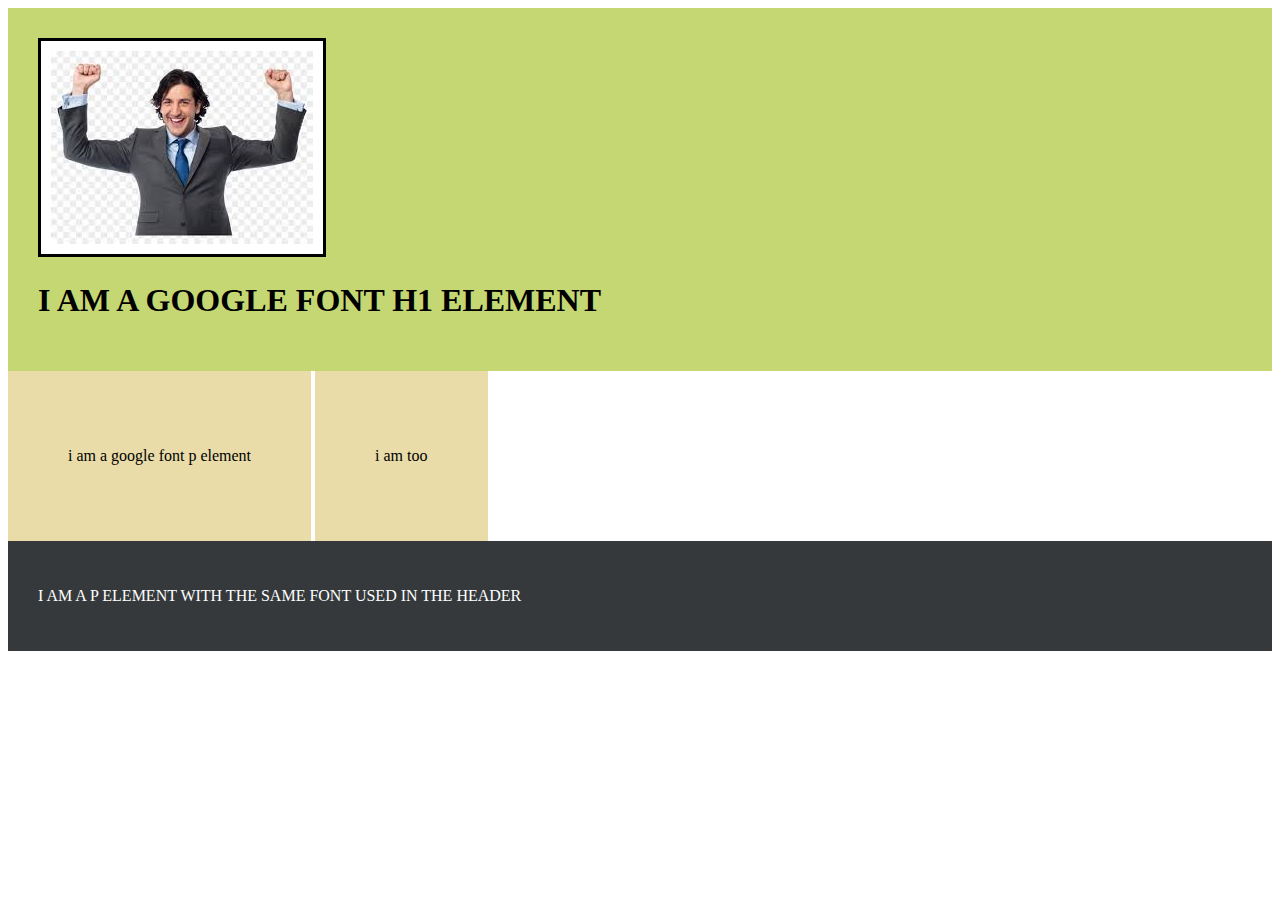
==== brownka1/index.html @ 5933dbce "html in class work" ====
<!DOCTYPE HTML>
<header lang="en">
  
<head>
  <meta charset="utf-8">
  <meta name="viewport" content="width=device-width, initial-scale-1, shrink-to-fit=no">
  <title>This appears in the browser tab</title>
  <link href="css/styles.css" rel="stylesheet">
  <link rel="preconnect" href="https://fonts.googleapis.com">
  <link rel="preconnect" href="https://fonts.gstatic.com" crossorigin>
  <link href="https://fonts.googleapis.com/css2?family=Oswald:wght@200..700&display=swap" rel="stylesheet">
  <link rel="preconnect" href="https://fonts.googleapis.com">
  <link rel="preconnect" href="https://fonts.gstatic.com" crossorigin>
  <link href="https://fonts.googleapis.com/css2?family=Inria+Sans:ital,wght@0,300;0,400;0,700;1,300;1,400;1,700&display=swap" rel="stylesheet">
</head>

<div class="header">
  <img src="img/yayman.jpg" alt="man cheering">
  <h1>I AM A GOOGLE FONT H1 ELEMENT</h1>
</div>

<body></body>

<div class="main">
  <p>i am a google font p element</p>
</div>

<div class="main">
  <p>i am too</p>
</div>

<div class="footer">
  <p>I AM A P ELEMENT WITH THE SAME FONT USED IN THE HEADER</p>
</div>

</html>
---- brownka1/css/styles.css ----
h1 {
    font: Oswald
}
h2 {
    color:pink
}

img {
    padding: 10px;
    background: white;
    border: 3px solid black;
}

.header {
    padding: 30px;
    background: #c5d773;
    color: black;
}

.main {
    font: Iniria;
    display: inline-block;
    padding: 60px;
    background: #e9dca9;
    color: black;
}

.footer {
    font: Oswald;
    padding: 30px;
    background: #35393b;
    color: white;
}
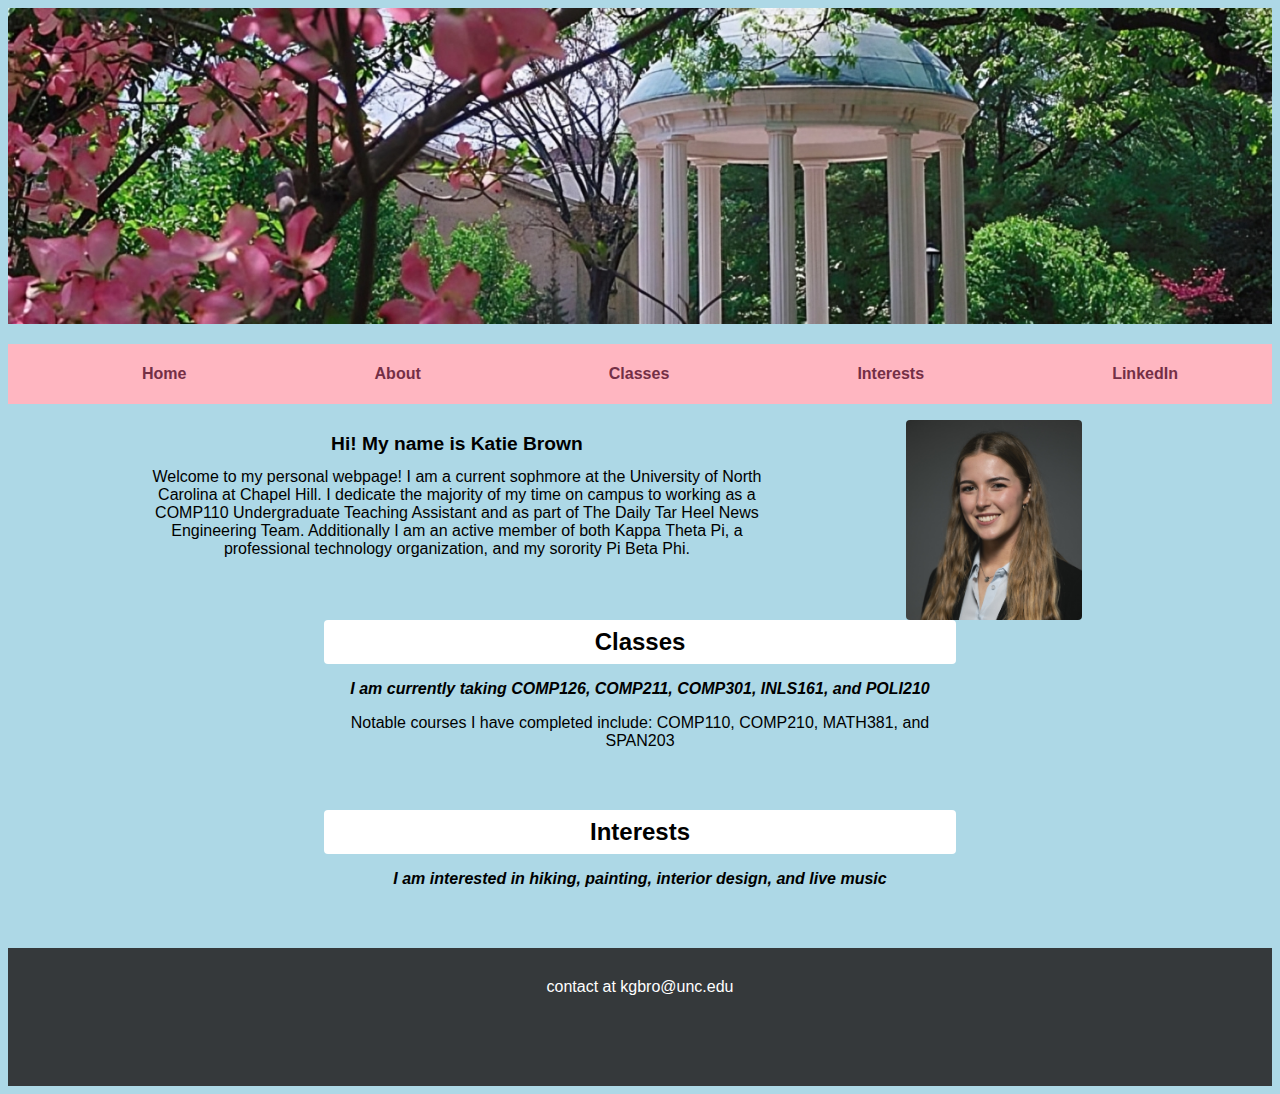
==== commit 10df846b: "assignment 1 & 2" ====
--- a/brownka1/index.html
+++ b/brownka1/index.html
@@ -4,33 +4,39 @@
 <head>
   <meta charset="utf-8">
   <meta name="viewport" content="width=device-width, initial-scale-1, shrink-to-fit=no">
-  <title>This appears in the browser tab</title>
+  <title>brownka1</title>
   <link href="css/styles.css" rel="stylesheet">
-  <link rel="preconnect" href="https://fonts.googleapis.com">
-  <link rel="preconnect" href="https://fonts.gstatic.com" crossorigin>
-  <link href="https://fonts.googleapis.com/css2?family=Oswald:wght@200..700&display=swap" rel="stylesheet">
-  <link rel="preconnect" href="https://fonts.googleapis.com">
-  <link rel="preconnect" href="https://fonts.gstatic.com" crossorigin>
-  <link href="https://fonts.googleapis.com/css2?family=Inria+Sans:ital,wght@0,300;0,400;0,700;1,300;1,400;1,700&display=swap" rel="stylesheet">
 </head>
 
-<div class="header">
-  <img src="img/yayman.jpg" alt="man cheering">
-  <h1>I AM A GOOGLE FONT H1 ELEMENT</h1>
+<header class="header">
+  <img src="img/header.png" alt="header image">
+</header>
+
+<nav>
+  <ul class="navbar">
+    <li><a href="index.html">Home</a></li>
+    <li><a href="about.html">About</a></li>
+    <li><a href="#classes">Classes</a></li>
+    <li><a href="#interests">Interests</a></li>
+    <li><a href="https://www.linkedin.com/in/kgbrown5">LinkedIn</a></li>
+  </ul>
 </div>
 
-<body></body>
+<body>
+  <div id="bio">
+    <img id="headshot" src="img/headshot.JPG" alt="headshot">
+    <h1>Hi! My name is Katie Brown</h1>
+    <p>Welcome to my personal webpage! I am a current sophmore at the University of North Carolina at Chapel Hill. I dedicate the majority of my time on campus to working as a COMP110 Undergraduate Teaching Assistant and as part of The Daily Tar Heel News Engineering Team. Additionally I am an active member of both Kappa Theta Pi, a professional technology organization, and my sorority Pi Beta Phi. </p>
+  </div>
+  <h2 id="classes">Classes</h2>
+  <h3>I am currently taking COMP126, COMP211, COMP301, INLS161, and POLI210</h3>
+  <p>Notable courses I have completed include: COMP110, COMP210, MATH381, and SPAN203</p>
+  <h2 id="interests">Interests</h2>
+  <h3>I am interested in hiking, painting, interior design, and live music</h3>
+</body>
 
-<div class="main">
-  <p>i am a google font p element</p>
-</div>
-
-<div class="main">
-  <p>i am too</p>
-</div>
-
-<div class="footer">
-  <p>I AM A P ELEMENT WITH THE SAME FONT USED IN THE HEADER</p>
-</div>
+<footer class="footer">
+  <p>contact at kgbro@unc.edu</p>
+</footer>
 
 </html>--- a/brownka1/css/styles.css
+++ b/brownka1/css/styles.css
@@ -1,36 +1,89 @@
+img {
+    max-width: 100%;
+}
 
+.navbar {
+    display: flex;
+    position: sticky;
+    top: 0;
+    justify-content: space-around;
+    align-items: center;
+    text-align: center;
+    height: 60px;
+    background-color: lightpink;
+}
+
+.navbar li {
+    display: flex;
+}
+
+.navbar a {
+    display: flex;
+    align-content: center;
+    padding: 20px;
+    color: rgb(116, 47, 70);
+    font-family: Verdana, Tahoma, sans-serif;
+    font-weight: bold;
+    text-decoration: none;
+}
+
+.navbar a:hover, .navbar a:focus {
+    background-color: palevioletred;
+    color: white;
+}
+
+body {
+    background-color: lightblue;
+    font-family: Verdana, Tahoma, sans-serif;
+    text-align: center;
+}
 
 h1 {
-    font: Oswald
-}
-h2 {
-    color:pink
+    font-family: Verdana, Tahoma, sans-serif;
+    font-size: larger;
 }
 
-img {
-    padding: 10px;
+h2 {
+    display: inline-block;
+    margin: auto;
+    width: 50%;
+    text-align: center;
+    border-radius: 4px;
+    padding: 0.5rem 0;
     background: white;
-    border: 3px solid black;
 }
 
-.header {
-    padding: 30px;
-    background: #c5d773;
-    color: black;
+h3 {
+    font-style: italic;
+    font-size: medium;
 }
 
-.main {
-    font: Iniria;
+p {
     display: inline-block;
-    padding: 60px;
-    background: #e9dca9;
-    color: black;
+    margin: auto;
+    margin-bottom: 60px;
+    width: 50%;
+    text-align: center;
+}
+
+#bio {
+    display: inline-block;
+}
+
+#headshot {
+    height: 200px;
+    float: right;
+    margin-right: 15%;
+    border-radius: 4px;
 }
 
 .footer {
-    font: Oswald;
+    margin-top: 60px;
+    font-family: Verdana, Tahoma, sans-serif;
     padding: 30px;
     background: #35393b;
     color: white;
+    text-align: center;
 }
 
+
